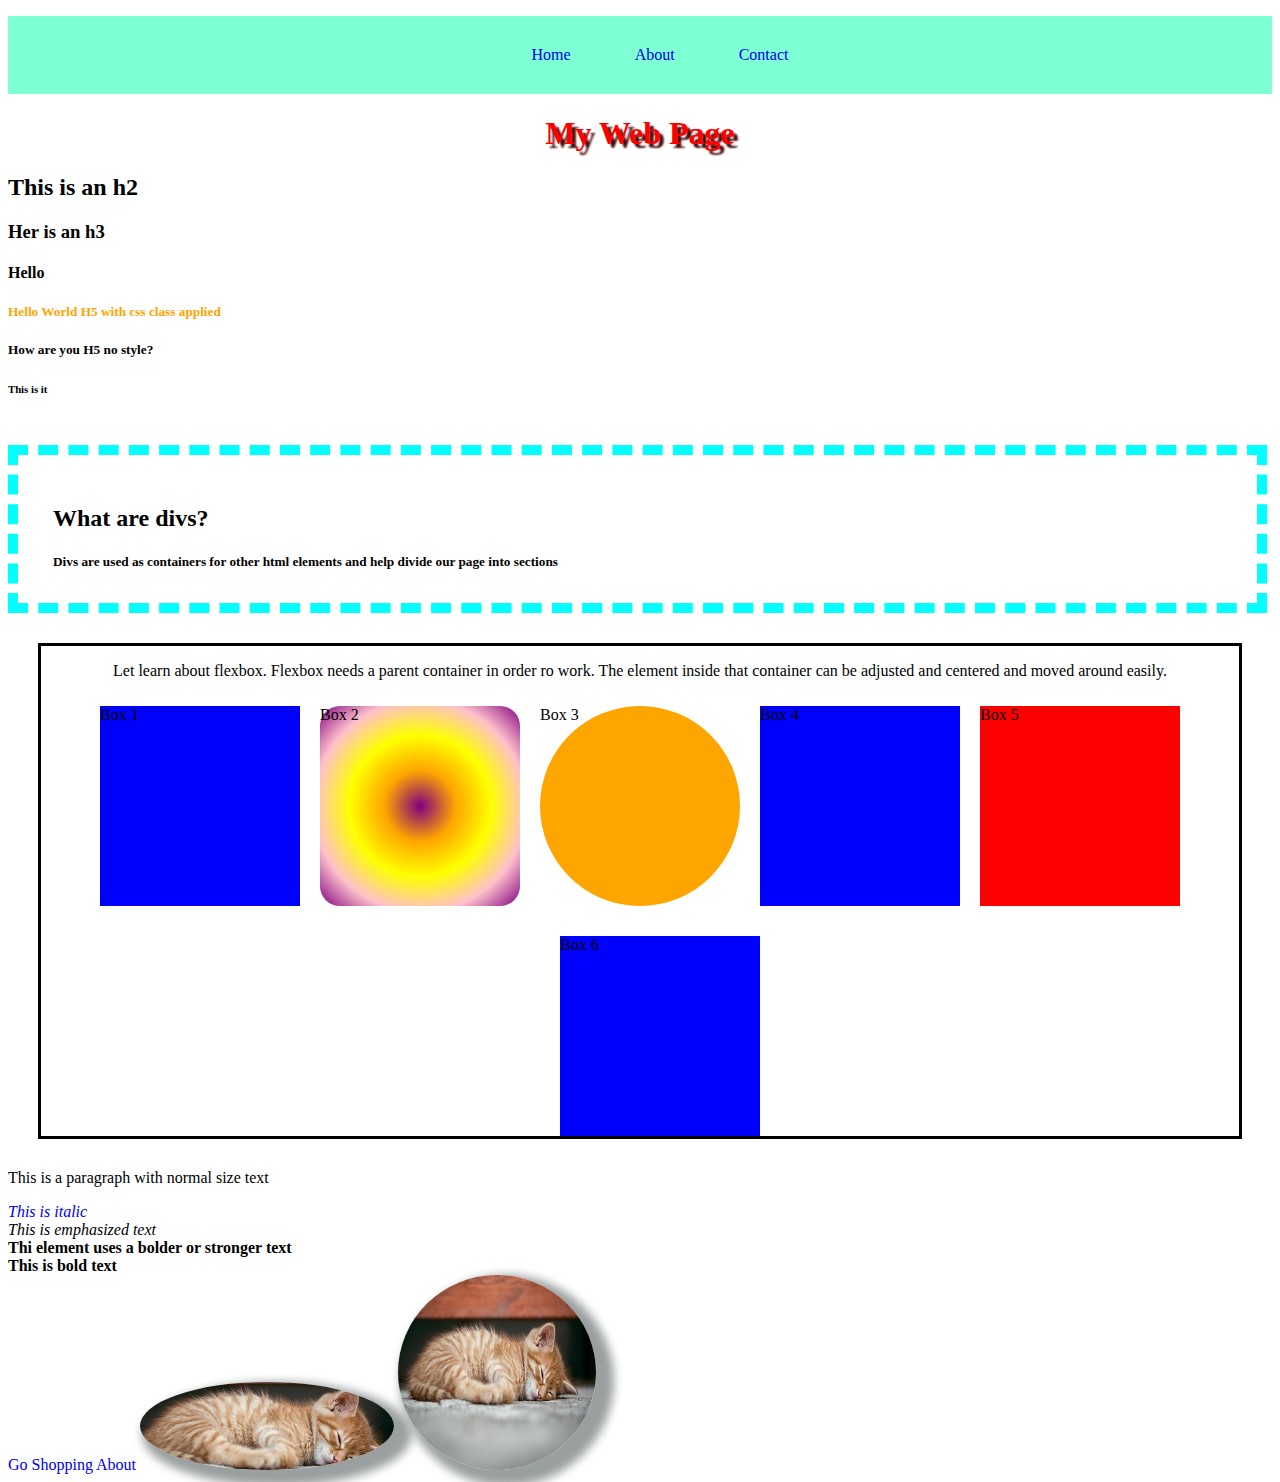
==== index.html @ f3c89d01 "Initial Commit" ====
<!DOCTYPE html>
<html lang="en">
<head>
    <meta charset="UTF-8">
    <meta http-equiv="X-UA-Compatible" content="IE=edge">
    <meta name="viewport" content="width=device-width, initial-scale=1.0">
    <title>Coding Practice</title>
    <link rel="stylesheet" href="./style.css">
</head>
<body>
    <header>
        <nav>  
          <ul>
            <a href="./index.html"><li>Home</li></a>
            <a href="./about.html"><li>About</li></a>
            <a href="./Contact.html"><li>Contact</li></a>
          </ul>  
        </nav>
    </header>

    <!--Block Elements are (h1- h6, div, section, p)-->
    <h1>My Web Page</h1>
    <h2>This is an h2</h2>
    <!--Every browser has their own defaul styling - so we usually override it with our own css-->
    <h3>Her is an h3</h3>
    <h4>Hello</h4>
    <h5 class="title">Hello World H5 with css class applied</h5>
    <h5>How are you H5 no style?</h5>
    <h6>This is it</h6>
    
    <!-- DIV element is a container element-->
    <div class="container">
        <h2>What are divs?</h2>
        <h5>Divs are used as 
            containers for other html 
            elements and help divide 
            our page into sections
        </h5>
    </div>

    <div class="flex">
        <p>Let learn about flexbox. 
           Flexbox needs a parent container in order ro work.
           The element inside that container can be adjusted
           and centered and moved around easily.
        </p>
        <div class="box" id="box1">Box 1</div>
        <div class="box" id="box2">Box 2</div>
        <div class="box" id="box3">Box 3</div>
        <div class="box" id="box4">Box 4</div>
        <div class="box" id="box5">Box 5</div>
        <div class="box" id="box6">Box 6</div>
    </div>


    <section>
          <p>This is a paragraph with normal size text</p> 
          <!--Inline elements are (i, em, strong, b) <br> can give us line breaks. Inline elements has no padding or margings defined like block elements.-->
          <i id="italic">This is italic</i> <br>          
          <em>This is emphasized text</em><br>
          <strong>Thi element uses a bolder or stronger text</strong><br>
          <b>This is bold  text</b><br>
    </section>
    <a href="http://amazon.com">Go Shopping</a>
    <a href="about.html">About</a>
    <!--We can get pet images from https://www.thespricepets.com-->
    <a href="https://petfinder.com"><img src="./images/pexels_sleepy_kitten_small_rectangle.jpg" alt="Cutie Sleeping Kitten" class="circle-Img"></a>
    <a href="https://petfinder.com"><img src="./images/pexels_sleepy_kitten _small_square.jpg" alt="Cutie Sleeping Kitten" class="circle-Img"></a>
    <!--<img src="https://media.istockphoto.com/id/1298894806/photo/cute-little-kitten-on-white-background.jpg?s=612x612&w=is&k=20&c=BA112v1zCn5NYnlzaj-cP5NAtiIAI-1Yl5cq-kiBqXA=" alt="Brown and white Kitten looking side ways" height="200"> -->
</body>
</html>
---- style.css ----
h1 {
    color: red;
    text-align: center;
    text-shadow: 4px 4px 2px rgb(71,10,10); /* Horizontal  Vertical Blur Color*/
}

.title {
    color: rgb(255, 165, 0);
}

.greenDiv {
    color: green;
}

#italic {
    color: blue;
}


nav {
    background-color: aquamarine;
    text-align: center;

}

a {
   text-decoration-line: none;
}

nav ul {
    list-style: none;
}

nav li {
    display: inline-block;
    padding: 30px;
}


.container {
    /*border: 5px solid gray;*/
    border: 10px dashed aqua;
    /*margin: 50px; */
    /*margin-top 50px;*/
    /*margins Top Right Bottom Left  (TRBL)  */
    margin: 50px 5px 25px 0px;
    padding: 30px 0px 10px 35px;
}

.box {
    /*display: block;*/
    /* inline - will expand to the size of the text inside of it and will ignore my width and height settings */
    /*  inline-block -  */
    /*display: inline-block;*/  /*Removed becuased it conflicts with the FlexBox Style*/
    height: 200px;
    width: 200px;
    margin: 10px;
    background-color: blue;
    
    /*box-shadow: 10px 8px 30px 40px rgb(154, 159, 160) inset;*/
}

.circle-Img {

    border-radius: 50%;
}
img {
    box-shadow: 10px 8px 10px 8px rgb(154, 159, 160);
    /*box-shadow: 10px 8px 10px 8px rgb(154, 159, 160) inset;*/
    /* spread radius */
    /* blur */
    /* color */
    /* inset  - shadow goes inside the image*/
    /* Inset can be used to make a bubble with depth*/
}

.flex {

    margin: 30px;
    border: 3px solid black;
    /*
    display: flex;
    flex-wrap: wrap; */
    display: flex;
    flex-wrap: wrap;
    
    justify-content: center;
    /*justify-content: flex-start;*/
    /*justify-content: flex-end;*/
    /* justify-content: space-between;*/
    /*justify-content: space-around;*/
    
    /*flex-direction: row-reverse;*/
    /*flex-direction: column-reverse;*/

    /*padding: 100px;*/
}

/*
  ---------------------------------------------------------------------------------------------------------
  SECTION CSS ANIMATION TARGETING EACH INDIVISUAL BOX THEN ANIMATE THEM
  ---------------------------------------------------------------------------------------------------------
*/

@keyframes fadeMe {
    0% {

        opacity: 1;
    }
    100% {
        opacity: 0;
    }
}


#box1 {
    animation-name: fadeMe;
    animation-duration: 4s;
    animation-iteration-count: infinite;
    /*animation-iteration-count: 4;*/
    animation-timing-function: linear;
}


@keyframes rotation {
   0%   { transform: rotate(90deg);  }
   50%  { transform: rotate(180deg);  }
   100% { transform: rotate(360deg);  }
}

#box2 {
    animation-name: rotation;
    animation-duration: 5s;
    animation-iteration-count: 10s;
    animation-timing-function: ease-in-out;
    border-radius: 10%;
    background-image: radial-gradient(circle, purple, orange, yellow, pink, purple);
}

@keyframes getBigger{
 0%   { transform: scale(1);   }
 50%  { transform: scale(2);   }
 100% { transform: scale(0.5); }
}

#box3 {
   /*animation: getBigger 6s 8s ease-in; */
   animation: getBigger infinite 8s linear;
   border-radius: 50%;
   background-color: orange;
}

@keyframes changeColors {

  0%   {background-color: grey;}
  25%  {background-color: purple;}
  50%  {background-color: yellow;}
  75%  {background-color: pink;}
  100% {background-color: grey;}
}


#box4 {
    /*animation : changeColors 7s infinite;*/
    /*animation : changeColors 7s 2s;*/
    animation : changeColors 7s 2s forwards;  /* forwards - will allow the box to keep the last animation state (so grey in this case)*/
}


@keyframes moveBox {
  0%   { left: 0px; top: 0px;}
  25%  { left: 100px; top: 0px;}
  50%  { left: 100px; top: 200px;}
  50%  { left: 0px; top: 200px;}
  100% { left: 0px; top: 0px;}
}

 
#box5 {
   animation: moveBox 6s 3s;
   background-color: red;
   position: relative;
}

/*
 position: relative     --> 
 position: fixed        -->
 position: absolute     -->
*/

#box6 {
    /*position:absolute;*/
    /*position: relative;*/
    /*position: fixed;
    top: 100px;
    left: 200px;
    */
    position: relative;
    top: 10px;
    left: 20px; 
}

html {
  /*
      background-image: url(./images/pexels_sleepy_kitten\ _small_square.jpg);
    background-repeat: no-repeat;
    background-size: cover;
 */
 /* background-image: linear-gradient(to right, blue, green, purple); */
 /*background-image: linear-gradient(to bottom, blue, green, purple);*/
 /*background-image: linear-gradient(blue, green, purple);*/
/* background-image: radial-gradient(blue, green, purple);*/
 
}

/* We can use SVG images  and only part of the image animate */


/*
    -----------------------------------------------------------------------------------------------------------------------------
    CONTACT PAGE STYLING
    -----------------------------------------------------------------------------------------------------------------------------
*/

/*👉form input {
    display: block;
    margin: 30px;
}


form textarea {
    display: block;
    margin: 30px;
}

form button {
    display: block;
    margin: 30px;
}
👈*/

form input, textarea, button {
    display: block;
    margin: 30px;
}

/*
    -----------------------------------------------------------------------------------------------------------------------------
    CONTACT MATERIALIZED PAGE STYLING
    -----------------------------------------------------------------------------------------------------------------------------
*/

.nav-wrapper {
    background-color: blue;
}

👉.contact-box {
    display: flex;
    justify-content: center;
}

.row{
    margin: 30px;
}


.input-field {
    margin:20px;
}


/*
----------------------------------------------------------------------------------------------
CSS GRID STYLES:
----------------------------------------------------------------------------------------------
*/
.wrapper {
    display: grid;
    grid-gap: 10px;
    grid-template-columns: repeat(5, [col] 20% ) ;
    grid-template-rows: repeat(3, [row] auto  );
    /*background-color: #fff;*/
    background-color: white;
    color: #444;
  }

  .Box {
    /*background-color: #444;*/
    background-color: white;
    color: #fff;
    border-radius: 5px;
    padding: 20px;
    font-size: 150%;
    z-index:10;

  }

  .a {
    grid-column: col / span  2;
    grid-row: row ;
    display: flex;
    justify-content: center;
  }
  .b {
    grid-column: col 4 / span  2 ;
    grid-row: row ;
    display: flex;
    justify-content: center;
  }
  .c {
    grid-column: col / span 5;
    grid-row: row 2 ;
    display: flex;
    justify-content: center;
    background-image: linear-gradient(pink,yellow,purple,orange);
  }
  .d {
    grid-column: col 2 / span  1 ;
    grid-row: row 3 ;
    display: flex;
    justify-content: center;

  }

  .e {
    grid-column: col 4 / span  1;
    grid-row: row 3;
    display: flex;
    justify-content: center;

  }

  .f {
    grid-column: col 2 / span 3;
    grid-row: row 2  ;
    background-color: rgba(49,121,207, 0.5);
    z-index: 20;
    display: flex;
    justify-content: center;
    background-image: linear-gradient(orange, purple, yellow, pink);

  }
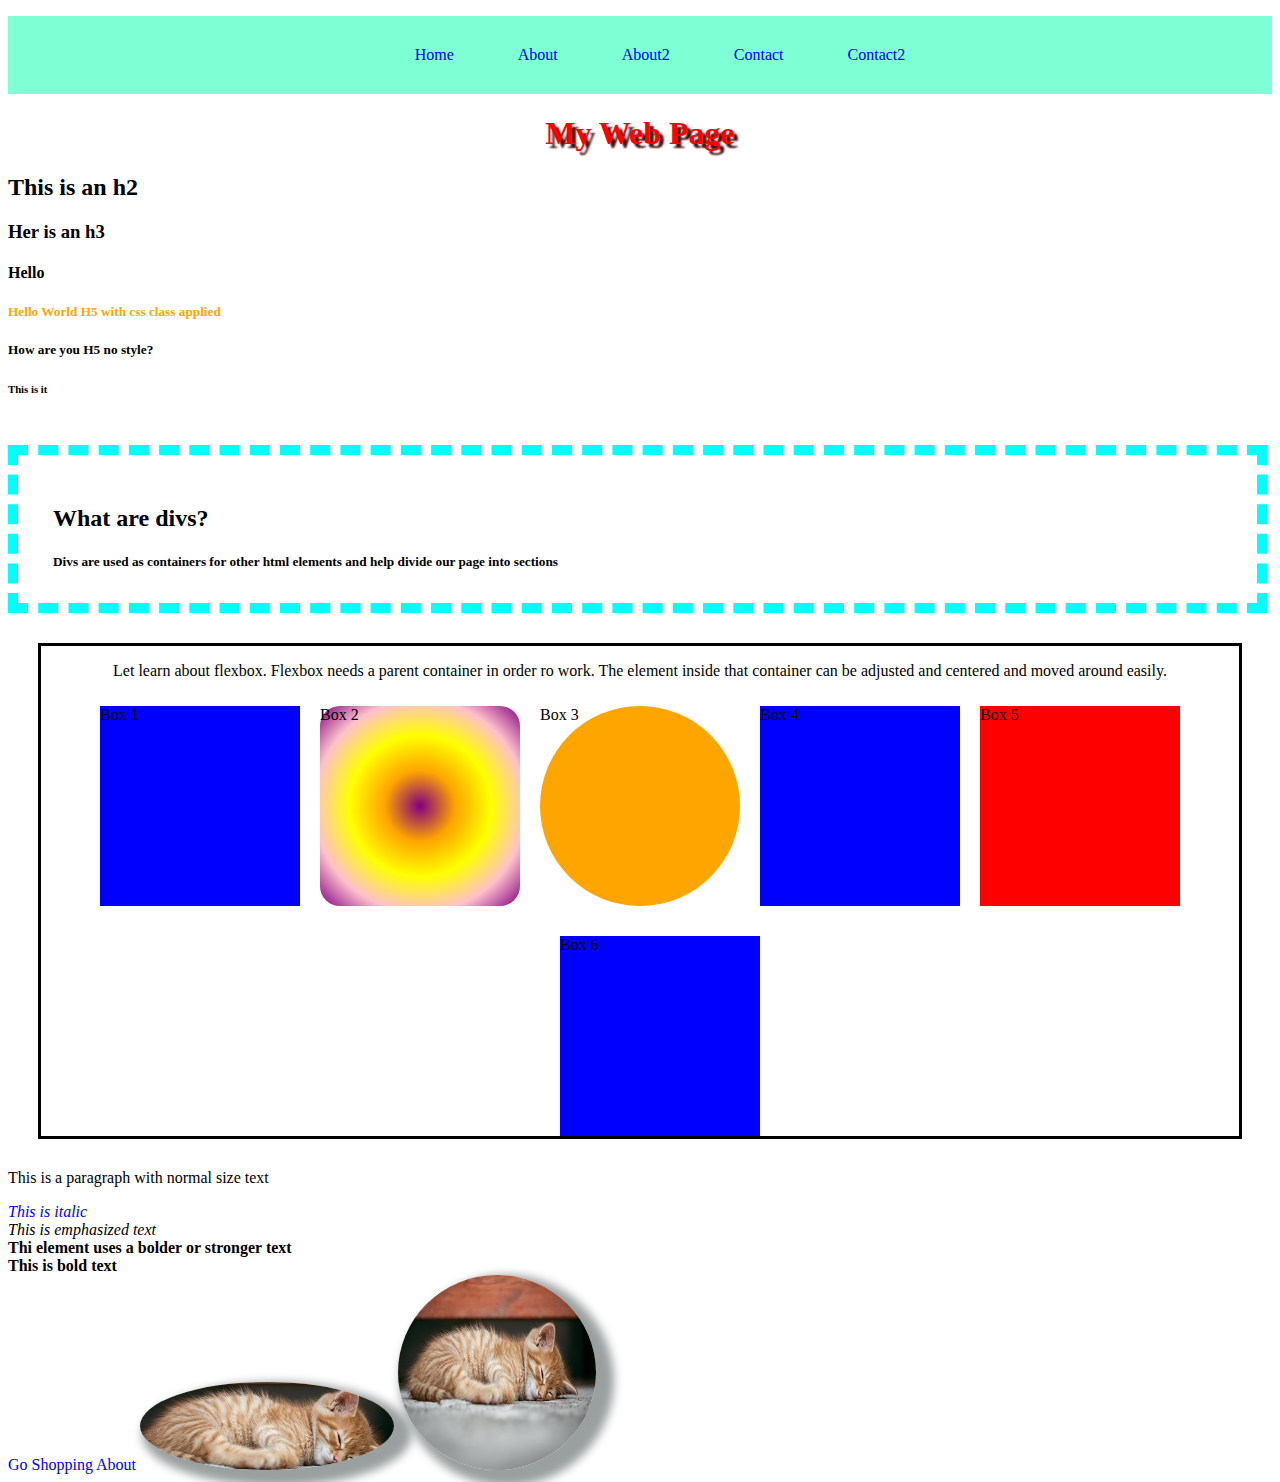
==== commit 2fea06e3: "Updating Links add  netlify hidden input for form processing." ====
--- a/index.html
+++ b/index.html
@@ -13,7 +13,9 @@
           <ul>
             <a href="./index.html"><li>Home</li></a>
             <a href="./about.html"><li>About</li></a>
+            <a href="./about2.html"><li>About2</li></a>
             <a href="./Contact.html"><li>Contact</li></a>
+            <a href="./Contact2.html"><li>Contact2</li></a>
           </ul>  
         </nav>
     </header>
